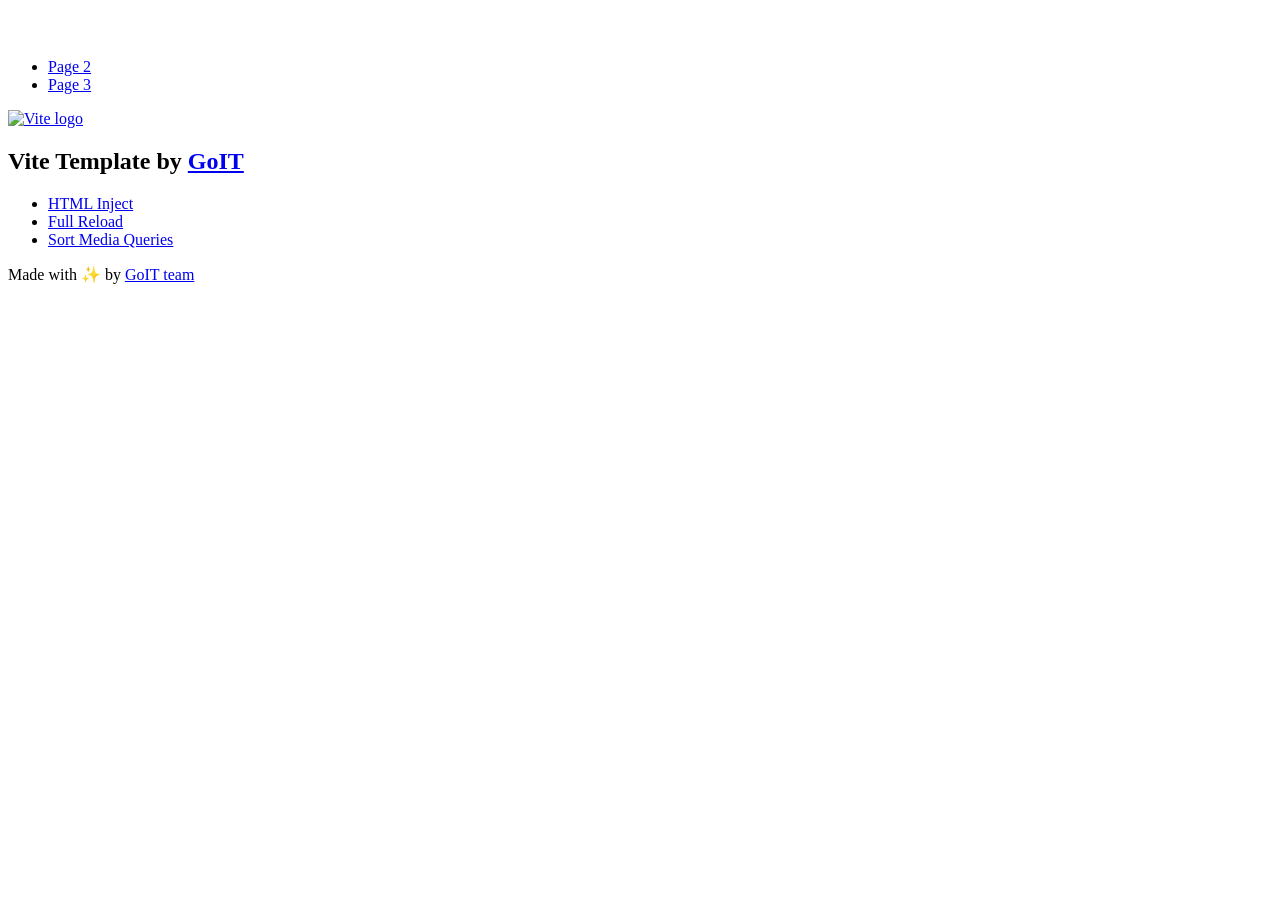
==== index.html @ e04a75ad "Deploying to gh-pages from @ KhrystynaPolonska/goit-js-hw-11@c3d36bc37ef9bdf0db2afd127035d3344a59b34" ====
<!DOCTYPE html>
<html lang="en">
  <head>
    <meta charset="UTF-8" />
    <link rel="icon" type="image/svg+xml" href="/vanilla-app-template/favicon.svg" />
    <meta name="viewport" content="width=device-width, initial-scale=1.0" />
    <title>Vanilla App Template</title>
    <script type="module" crossorigin src="/vanilla-app-template/index.js"></script>
    <link rel="stylesheet" crossorigin href="/vanilla-app-template/assets/styles-DvPDDfy5.css">
  </head>
  <body>
    <header class="header">
  <div class="container">
    <nav class="nav">
      <a class="nav-logo" href="./index.html" aria-label="Site logo">
        <svg class="nav-logo-icon" width="100" height="30">
          <use href="/vanilla-app-template/assets/sprite-E8vg0sBb.svg#logo"></use>
        </svg>
      </a>
      <ul class="nav-list">
        <li class="nav-item">
          <a class="nav-link {=$highlight-act}" href="./page-2.html">Page 2</a>
        </li>
        <li class="nav-item">
          <a class="nav-link {=$highlight-curr}" href="./page-3.html">Page 3</a>
        </li>
      </ul>
    </nav>
  </div>
</header>


    <main>
      <!-- Loads the specified .html file -->
      <section class="vite-promo">
  <div class="container">
    <div class="vite-promo-thumb">
      <a
        class="vite-promo-link"
        href="https://vitejs.dev/"
        target="_blank"
        rel="noopener noreferrer"
        aria-label="Link to Vite official website"
        title="Vite.js  build tool"
      >
        <!-- Path to images as from index.html file -->
        <img
          class="pic"
          src="/vanilla-app-template/assets/vite-logo-9o_aqrTe.png"
          alt="Vite logo"
          width="640"
          height="640"
        />
      </a>
    </div>
    <h1 class="main-title">
      <span class="main-title-gradient">Vite</span>
      Template by
      <a
        class="main-title-link"
        href="https://github.com/goitacademy/vanilla-app-template"
        target="_blank"
        rel="noopener noreferrer"
      >
        GoIT
      </a>
    </h1>
  </div>
</section>

      <article class="badges">
  <div class="container">
    <ul class="badges-list">
      <li class="badges-item">
        <a
          class="badges-link"
          href="https://www.npmjs.com/package/vite-plugin-html-inject"
          target="_blank"
          rel="noopener noreferrer"
        >
          HTML Inject
        </a>
      </li>
      <li class="badges-item">
        <a
          class="badges-link"
          href="https://www.npmjs.com/package/vite-plugin-full-reload"
          target="_blank"
          rel="noopener noreferrer"
        >
          Full Reload
        </a>
      </li>
      <li class="badges-item">
        <a
          class="badges-link"
          href="https://www.npmjs.com/package/postcss-sort-media-queries"
          target="_blank"
          rel="noopener noreferrer"
        >
          Sort Media Queries
        </a>
      </li>
    </ul>
  </div>
</article>

    </main>

    <footer class="footer">
  <div class="container">
    <p class="footer-desc">
      Made with ✨ by
      <a
        class="footer-link"
        href="https://goit.global/ua/"
        target="_blank"
        rel="noopener noreferrer"
      >
        GoIT team
      </a>
    </p>
  </div>
</footer>


  </body>
</html>
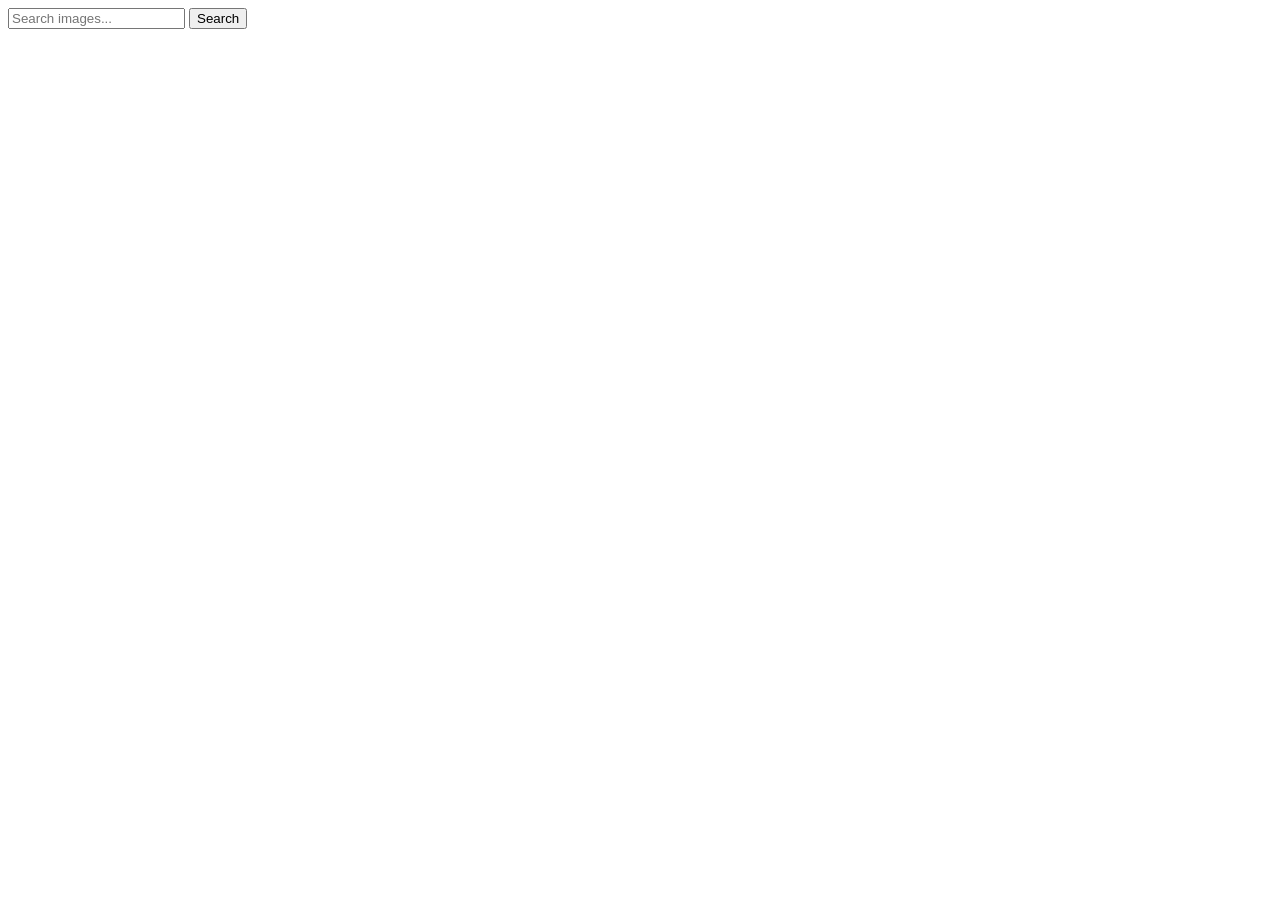
==== commit 2fcf88f3: "Deploying to gh-pages from @ KhrystynaPolonska/goit-js-hw-11@835482584af831ca2dc217c5081b91a97c2c2f0" ====
--- a/index.html
+++ b/index.html
@@ -2,127 +2,23 @@
 <html lang="en">
   <head>
     <meta charset="UTF-8" />
-    <link rel="icon" type="image/svg+xml" href="/vanilla-app-template/favicon.svg" />
+    <link rel="icon" type="image/svg+xml" href="/goit-js-hw-11/favicon.svg" />
     <meta name="viewport" content="width=device-width, initial-scale=1.0" />
     <title>Vanilla App Template</title>
-    <script type="module" crossorigin src="/vanilla-app-template/index.js"></script>
-    <link rel="stylesheet" crossorigin href="/vanilla-app-template/assets/styles-DvPDDfy5.css">
+    <script type="module" crossorigin src="/goit-js-hw-11/index.js"></script>
+    <link rel="modulepreload" crossorigin href="/goit-js-hw-11/assets/vendor-BK_rxH-O.js">
+    <link rel="stylesheet" crossorigin href="/goit-js-hw-11/assets/vendor-DumFYO8Z.css">
+    <link rel="stylesheet" crossorigin href="/goit-js-hw-11/assets/index-D0wBORNw.css">
   </head>
   <body>
-    <header class="header">
-  <div class="container">
-    <nav class="nav">
-      <a class="nav-logo" href="./index.html" aria-label="Site logo">
-        <svg class="nav-logo-icon" width="100" height="30">
-          <use href="/vanilla-app-template/assets/sprite-E8vg0sBb.svg#logo"></use>
-        </svg>
-      </a>
-      <ul class="nav-list">
-        <li class="nav-item">
-          <a class="nav-link {=$highlight-act}" href="./page-2.html">Page 2</a>
-        </li>
-        <li class="nav-item">
-          <a class="nav-link {=$highlight-curr}" href="./page-3.html">Page 3</a>
-        </li>
-      </ul>
-    </nav>
-  </div>
-</header>
-
-
-    <main>
-      <!-- Loads the specified .html file -->
-      <section class="vite-promo">
-  <div class="container">
-    <div class="vite-promo-thumb">
-      <a
-        class="vite-promo-link"
-        href="https://vitejs.dev/"
-        target="_blank"
-        rel="noopener noreferrer"
-        aria-label="Link to Vite official website"
-        title="Vite.js  build tool"
-      >
-        <!-- Path to images as from index.html file -->
-        <img
-          class="pic"
-          src="/vanilla-app-template/assets/vite-logo-9o_aqrTe.png"
-          alt="Vite logo"
-          width="640"
-          height="640"
-        />
-      </a>
-    </div>
-    <h1 class="main-title">
-      <span class="main-title-gradient">Vite</span>
-      Template by
-      <a
-        class="main-title-link"
-        href="https://github.com/goitacademy/vanilla-app-template"
-        target="_blank"
-        rel="noopener noreferrer"
-      >
-        GoIT
-      </a>
-    </h1>
-  </div>
-</section>
-
-      <article class="badges">
-  <div class="container">
-    <ul class="badges-list">
-      <li class="badges-item">
-        <a
-          class="badges-link"
-          href="https://www.npmjs.com/package/vite-plugin-html-inject"
-          target="_blank"
-          rel="noopener noreferrer"
-        >
-          HTML Inject
-        </a>
-      </li>
-      <li class="badges-item">
-        <a
-          class="badges-link"
-          href="https://www.npmjs.com/package/vite-plugin-full-reload"
-          target="_blank"
-          rel="noopener noreferrer"
-        >
-          Full Reload
-        </a>
-      </li>
-      <li class="badges-item">
-        <a
-          class="badges-link"
-          href="https://www.npmjs.com/package/postcss-sort-media-queries"
-          target="_blank"
-          rel="noopener noreferrer"
-        >
-          Sort Media Queries
-        </a>
-      </li>
-    </ul>
-  </div>
-</article>
-
-    </main>
-
-    <footer class="footer">
-  <div class="container">
-    <p class="footer-desc">
-      Made with ✨ by
-      <a
-        class="footer-link"
-        href="https://goit.global/ua/"
-        target="_blank"
-        rel="noopener noreferrer"
-      >
-        GoIT team
-      </a>
-    </p>
-  </div>
-</footer>
-
+    <form class="form">
+      <label>
+        <input type="text" name="search-text" placeholder="Search images..." required>
+      </label>
+      <button type="submit">Search</button>
+    </form>
+    <div class="loader hidden"></div>
+    <ul class="gallery"></ul>
 
   </body>
 </html>
